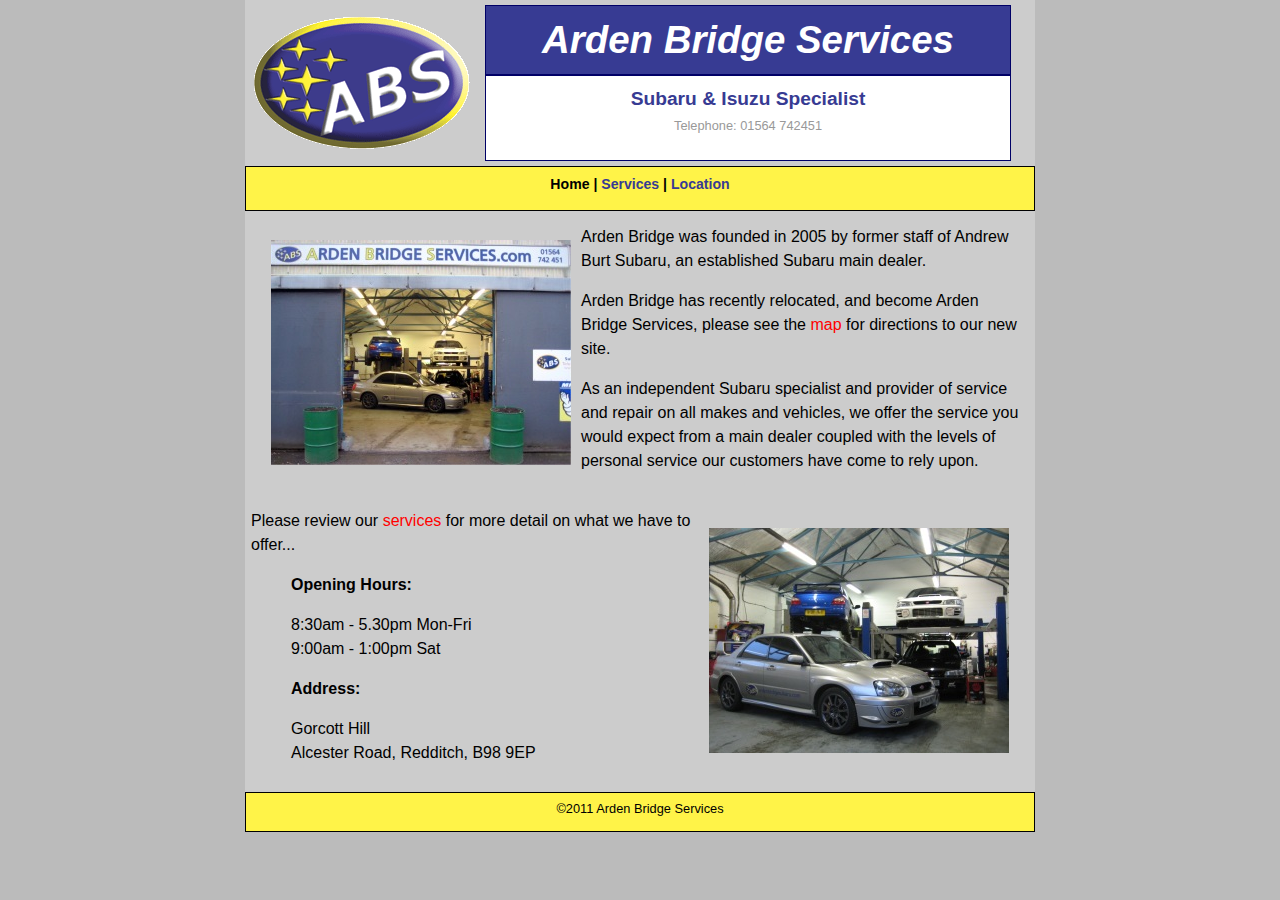
==== static/index.html @ c1410d16 "checkin static source" ====
<!DOCTYPE HTML PUBLIC "-//W3C//DTD HTML 4.0 Transitional//EN"
			"http://www.w3.org/TR/REC-html40/loose.dtd">
<html>
<head>
<meta http-equiv="Content-Type" content="text/html; charset=utf-8">
<title>Service Repair & MOT Subaru & Isuzu Specialist - West Midlands - Solihull - Redditch - Stratford - Bromsgrove - Birmingham - Warwick</title>
<link href="media/ardenbridge.css" rel="stylesheet" type="text/css">
</head>

<body>

<div id="two">
&nbsp;
</div>

<div id="one">
<div id="sidebar"><img src="media/Arden-Bridge-Logo.png" width="220" height="136"/></div>
<div id="entry">
	<h1>Arden Bridge Services</h1>
</div>
<div id="entry2">
	<h2>Subaru & Isuzu Specialist</h2>
	<p class="phone">Telephone: 01564 742451 </p>
</div>
<div id="yellowbar">
<p class="linky"><strong>Home |  <a href="services.html">Services</a> |  <a href="location.html">Location</a></strong></p>
</div>

<table width="100%"  border="0" cellpadding="4">
  <tr>
    <td width="320px"><div align="right"><img src="media/saks5.jpg"></div></td>
    <td align="left">
      <p>Arden Bridge was founded in 2005 by former staff of Andrew Burt Subaru, an established Subaru main dealer.</p>
      <p>Arden Bridge has recently relocated, and become Arden Bridge Services, please see the <a href="location.html"><font color="red">map</a></font> for directions to our new site.</p>
      <p>As an independent Subaru specialist and provider of service and repair on all makes and vehicles, we offer the service you would expect from a main dealer coupled with the levels of personal service our customers have come to rely upon.</p>
</td>
  </tr>
</table>
<table width="100%"  border="0" cellpadding="4">
  <tr>
    <td>
	<p>Please review our <a href="services.html"><font color="red">services</font></a> for more detail on what we have to offer...</p>
	<blockquote>
      <p><strong>Opening Hours:</strong></p>
      <p>  8:30am - 5.30pm Mon-Fri <br>
	    9:00am - 1:00pm Sat </>
	<br/>

	<p><strong>Address:</strong></p>
      <p>Gorcott Hill<br>
    Alcester Road, Redditch, B98 9EP  </p>
    </blockquote></td>
    <td width="320px"><div align="left"><img src="media/saks1.jpg"></div></td>
  </tr>
</table>

<div id="yellowbar"><p>&copy;2011 Arden Bridge Services</p></div>
</div>
</div>







<div id="three">
&nbsp;
</div>


</body>
</html>
---- static/media/ardenbridge.css ----
/* Stylesheet, (c)2005 Red2Green Plc. */

/* Globals  -------------------------------------------------------------------------- */

html 	{	margin: 0;
			padding: 0;
	}

body 	{	font: 80% Verdana, Arial, Helvetica, sans-serif;
		margin: 0;
		padding: 0;
		background: #bbbbbb; 
		color: black;
	}

/* Headings */

h1 	{	font-size: 300%;
		font-family: Verdana, Arial, Helvetica, sans-serif;
		color: #FFFFFF;
		text-align: center;
		font-style: italic;
		margin: 0 0 0 0;
	}
	
h2 	{	font-size: 150%;
		font-family: Verdana, Arial, Helvetica, sans-serif;
		color: #373B93;
		text-align: center;
		margin: 0 0 0 0;
	}
	
.phone	{	font-family: Verdana, Arial, Helvetica, sans-serif;
		color: #999999;
		text-align: center;
		}

hr 	{	border: 1;
		color:#dddddd; 
		height:1px;
	}


p 	{	line-height: 1.5; 
		margin: 0.5em 0 1em; 
	}

.linky	{	font-family: Verdana, Arial, Helvetica, sans-serif;
		font-size: 110%;
		color: #000000;
		text-align: center;
		}

li	{
	line-height: 1.3;}

a 		{text-decoration: none;}
a:link 		{color: #373B93;}
a:visited 	{color: #373B93;}

.style1 {
	font-family: Georgia, "Times New Roman", Times, serif;
	font-size: 30px;
}

/* Forms */

label, label2, input {
	font-family: Verdana, Arial, Helvetica, sans-serif;
	display: block;
	width: 270px;
	float: left;
	margin-bottom: 10px;
}

label {
	font-family: Verdana, Arial, Helvetica, sans-serif;
	text-align: right;
	width: 90px;
	padding-right: 21px;
}



textarea {
	font-family: Verdana, Arial, Helvetica, sans-serif;
	padding-right: 20px;
	overflow: auto;
}


br {
	clear: left;
}


/* DIVS  -------------------------------------------------------------------------- */
div#yellowbar { 	
		margin-top:5px;
		padding:0px;
		background: #FFF348; 
		border: 1px solid #000000; 
		width=600px;
	}
div#entry { 	

		margin-left:240px; 
		margin-top:5px; 
		margin-right: 5px;
		background: #373B93; 
		padding:12px;
		border: 1px solid #000066; 
		width:500px;
	}
div#entry2 { 	

		margin-left:240px; 
		margin-right: 5px;
		background: #FFFFFF; 
		padding:12px;
		border: 1px solid #000066; 
		width:500px;
	}
	
div#sidebar {	float: left;
		text-align: left;
		width:220px; 
		margin: 7px; 
		margin-top:15px
	}

	
/* alignment from page */

#one { position:absolute; top:0; left:50%; margin-left:-395px; width:790px; text-align:center; background:#cccccc; }


#two { float:left; width:50%; }

#two div { margin-right:395px; text-align:right; overflow:hidden; }

#three { float:left; width:50%; }

#three div { margin-left:395px; overflow:hidden; }
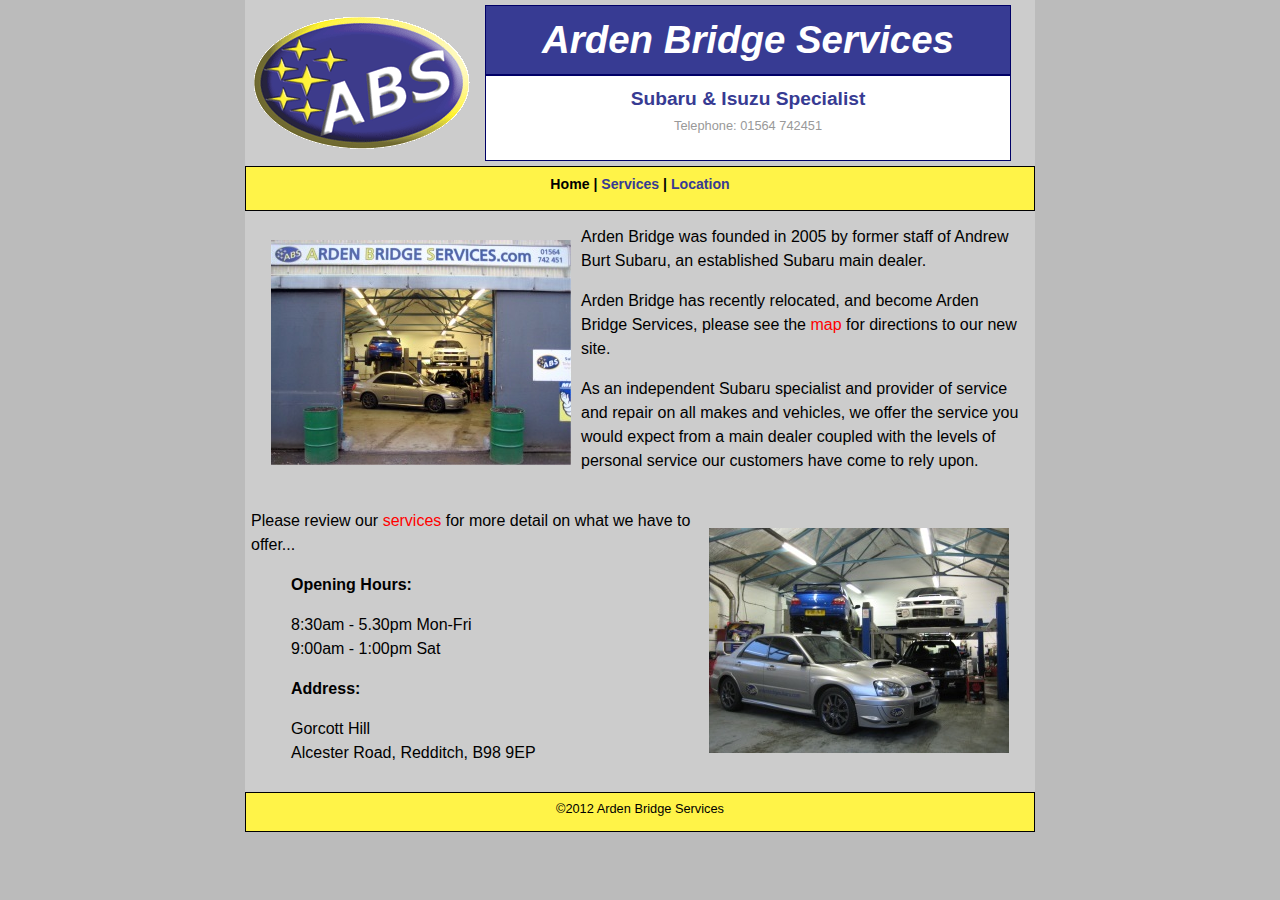
==== commit f64109ec: "update date to 2012" ====
--- a/static/index.html
+++ b/static/index.html
@@ -54,7 +54,7 @@
   </tr>
 </table>
 
-<div id="yellowbar"><p>&copy;2011 Arden Bridge Services</p></div>
+<div id="yellowbar"><p>&copy;2012 Arden Bridge Services</p></div>
 </div>
 </div>
 
